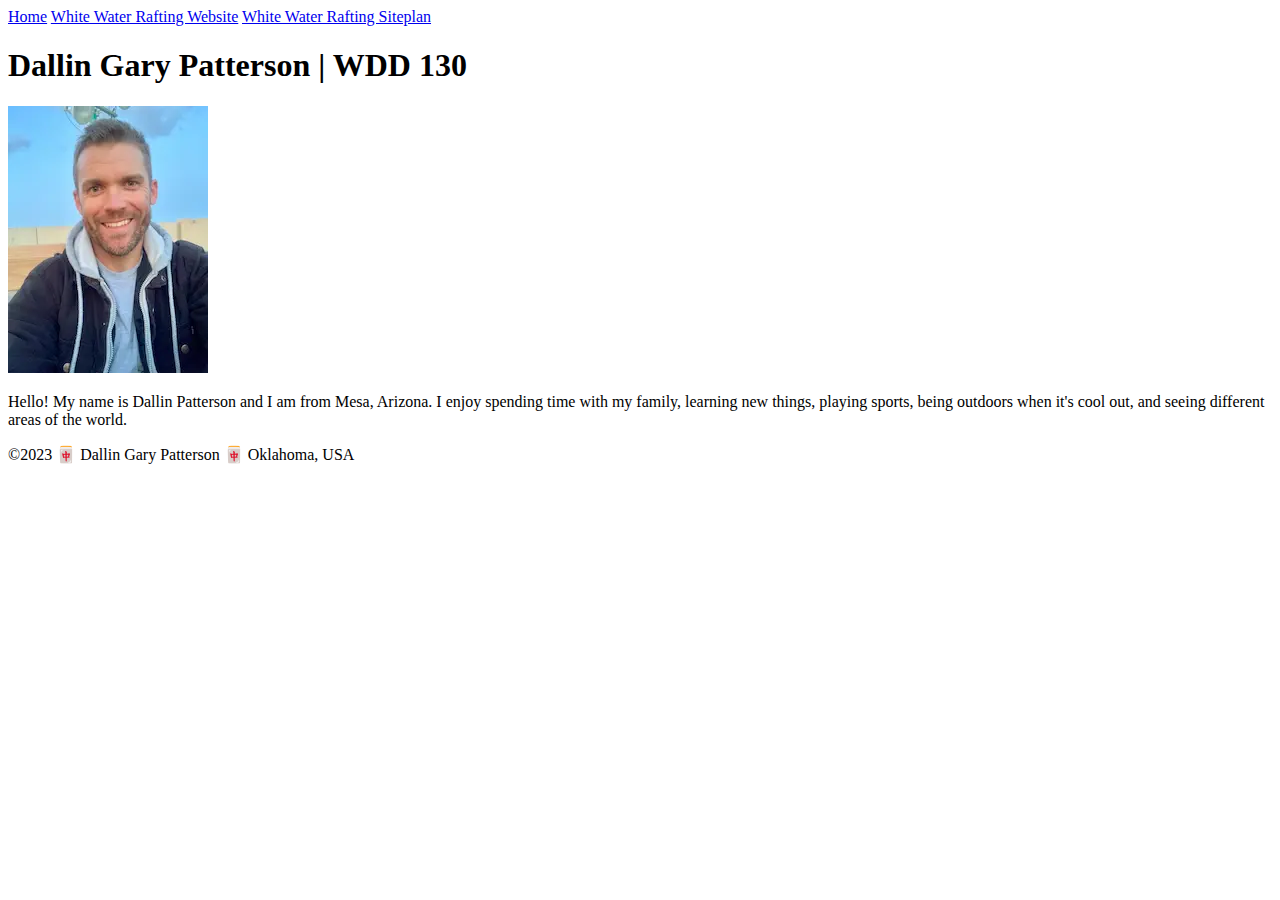
==== web-projects/first-project/index.html @ b8730cb2 "first commit" ====
<!DOCTYPE html>
<html lang="en-US">
  <head>
    <meta charset="utf-8" />
    <meta name="viewport" content="width=device-width, initial-scale=1.0" />
    <title>Dallin Gary Patterson | WDD 130</title>
  </head>
  <body>
    <header>
      <a href="#">Home</a>
      <a href="wwr/">White Water Rafting Website</a>
      <a href="wwr/site-plan-rafting.html">White Water Rafting Siteplan</a>
    </header>
    <main>
      <h1>Dallin Gary Patterson | WDD 130</h1>
      <img src="images/profile.webp" alt="Hello, my name is Dallin Patterson" width="200" />
      <p> Hello! My name is Dallin Patterson and I am from Mesa, Arizona. I enjoy spending time with my family, learning new things, playing sports, 
        being outdoors when it's cool out, and seeing different areas of the world.</p>
    </main>
    <footer>
      <p>&copy;2023 🀄 Dallin Gary Patterson 🀄 Oklahoma, USA</p>
    </footer>
    
  </body>
</html>
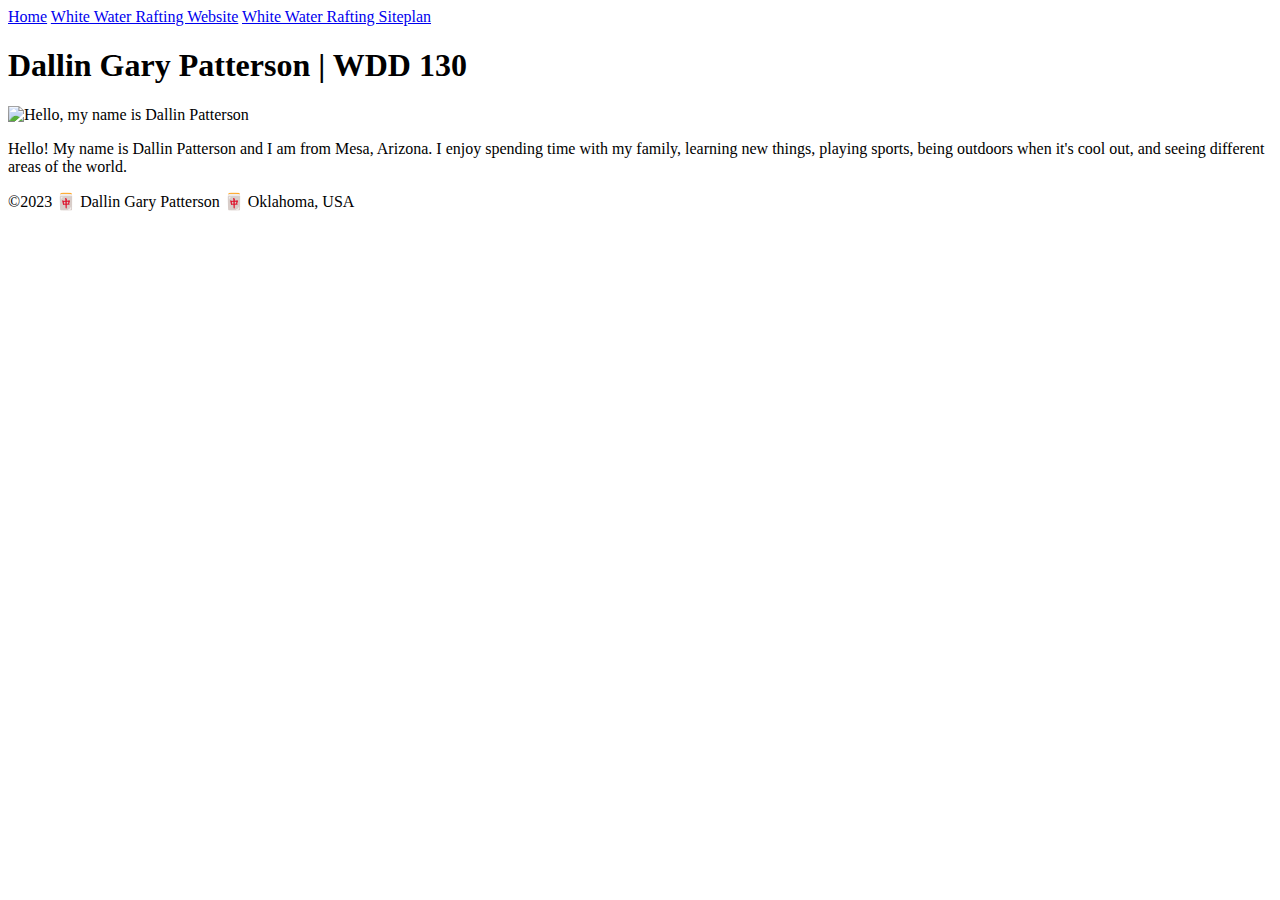
==== commit 0962c0a4: "Added <nav>" ====
--- a/web-projects/first-project/index.html
+++ b/web-projects/first-project/index.html
@@ -1,19 +1,21 @@
 <!DOCTYPE html>
 <html lang="en-US">
   <head>
-    <meta charset="utf-8" />
-    <meta name="viewport" content="width=device-width, initial-scale=1.0" />
+    <meta charset="utf-8">
+    <meta name="viewport" content="width=device-width, initial-scale=1.0">
     <title>Dallin Gary Patterson | WDD 130</title>
   </head>
   <body>
     <header>
-      <a href="#">Home</a>
-      <a href="wwr/">White Water Rafting Website</a>
-      <a href="wwr/site-plan-rafting.html">White Water Rafting Siteplan</a>
+      <nav>
+        <a href="#">Home</a>
+        <a href="wwr/">White Water Rafting Website</a>
+        <a href="wwr/site-plan-rafting.html">White Water Rafting Siteplan</a>
+      </nav>
     </header>
     <main>
       <h1>Dallin Gary Patterson | WDD 130</h1>
-      <img src="images/profile.webp" alt="Hello, my name is Dallin Patterson" width="200" />
+      <img src="images/profile.webp" alt="Hello, my name is Dallin Patterson" width="200">
       <p> Hello! My name is Dallin Patterson and I am from Mesa, Arizona. I enjoy spending time with my family, learning new things, playing sports, 
         being outdoors when it's cool out, and seeing different areas of the world.</p>
     </main>
